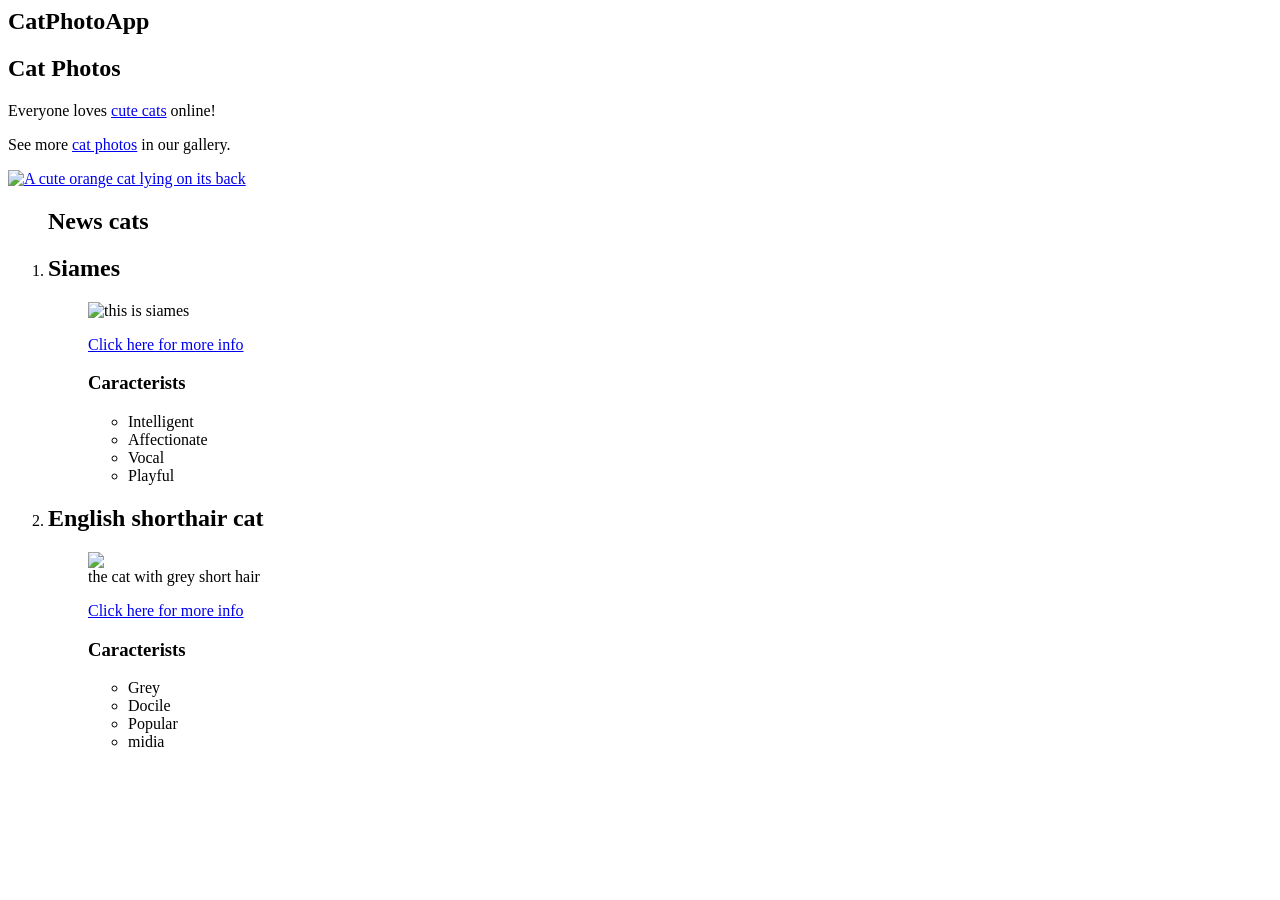
==== index.html @ 9f0ce3dd "gatinhos1" ====
<html>
  <body>
    <title>CatPhotoApp</title>
    <main>
    <section>
      <h1>CatPhotoApp</h1>
      <h2>Cat Photos</h2>
      <p>Everyone loves <a href="https://cdn.freecodecamp.org/curriculum/cat-photo-app/running-cats.jpg">cute cats</a> online!</p>
      <p>See more <a target="_blank" href="https://freecatphotoapp.com">cat photos</a> in our gallery.</p>
      <a target="_blank" href="https://freecatphotoapp.com"><img src="https://cdn.freecodecamp.org/curriculum/cat-photo-app/relaxing-cat.jpg" alt="A cute orange cat lying on its back"></a>
    </section>
<!-- gatos fofinhos tudo in inglish -->
    <main>
        <section>
            <ol>
        <h1>News cats</h1>
        <li><h2>Siames</h2></li>
        <figure>
            <figcaption>
        <img src="https://encrypted-tbn0.gstatic.com/images?q=tbn:ANd9GcSaE6AainolIeS8FiOGcGBiJoPCThpn6XrKQhoi6spQeCrH9iiWx6qSd1zo8BzTMLsVYbNw7B5lfVY--p7k3YgbcAIsqzr3TnATh2yUC-eh&s=10" alt="this is siames">
        <p><a target="_blank" href="https://pt.wikipedia.org/wiki/Siam%C3%AAs_(gato)">Click here for more info</a></p>
        <h3>Caracterists</h3>
            <ul>
                <li>Intelligent</li>
                <li>Affectionate</li>
                <li>Vocal</li>
                <li>Playful</li>
            </ul>
            </figcaption>
        </figure>
        <li><h2>English shorthair cat</h2></li>
        <figure>
        <img src="https://static.wixstatic.com/media/07163c_5d20fe7842fb4b269fe7eb3794ae30eb~mv2.jpg/v1/fill/w_640,h_758,al_c,q_85,usm_0.66_1.00_0.01,enc_avif,quality_auto/07163c_5d20fe7842fb4b269fe7eb3794ae30eb~mv2.jpg">
        <figcaption>the cat with grey short hair</figcaption>
        <p></p>
        <a target="_blank" href="https://pt.wikipedia.org/wiki/Gato_de_pelo_curto_ingl%C3%AAs">Click here for more info</a>
        <h3>Caracterists</h3>
            <ul>
                <li>Grey</li>
                <li>Docile</li>
                <li>Popular</li>
                <li>midia</li>
            </ul>
        </figure>
        </ol>
    </section>    
    </main>
    </main>
  </body>
</html>
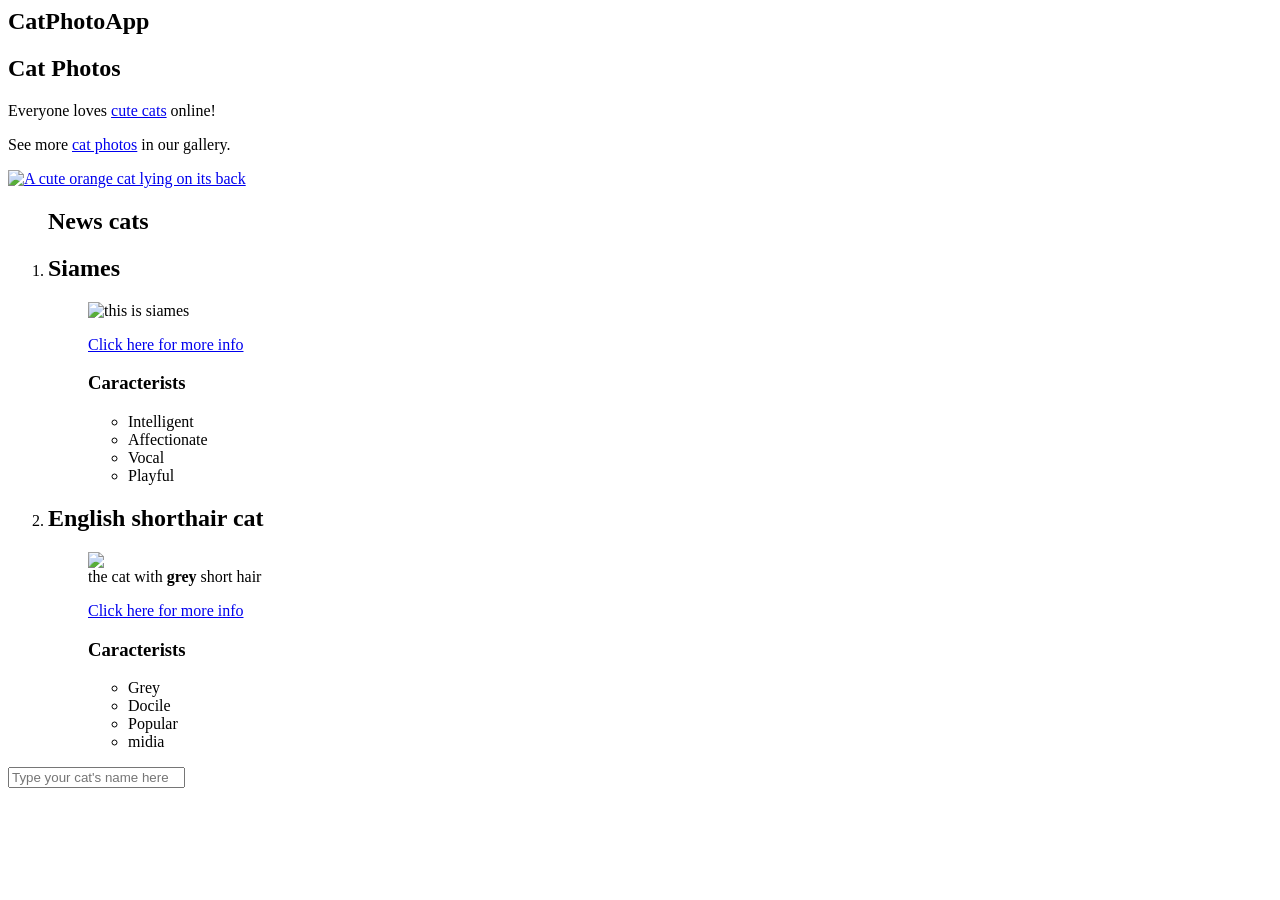
==== commit a8cee577: "version02" ====
--- a/index.html
+++ b/index.html
@@ -31,7 +31,7 @@
         <li><h2>English shorthair cat</h2></li>
         <figure>
         <img src="https://static.wixstatic.com/media/07163c_5d20fe7842fb4b269fe7eb3794ae30eb~mv2.jpg/v1/fill/w_640,h_758,al_c,q_85,usm_0.66_1.00_0.01,enc_avif,quality_auto/07163c_5d20fe7842fb4b269fe7eb3794ae30eb~mv2.jpg">
-        <figcaption>the cat with grey short hair</figcaption>
+        <figcaption>the cat with <strong>grey</strong> short hair</figcaption>
         <p></p>
         <a target="_blank" href="https://pt.wikipedia.org/wiki/Gato_de_pelo_curto_ingl%C3%AAs">Click here for more info</a>
         <h3>Caracterists</h3>
@@ -43,6 +43,7 @@
             </ul>
         </figure>
         </ol>
+        <input type="text" placeholder="Type your cat's name here">
     </section>    
     </main>
     </main>
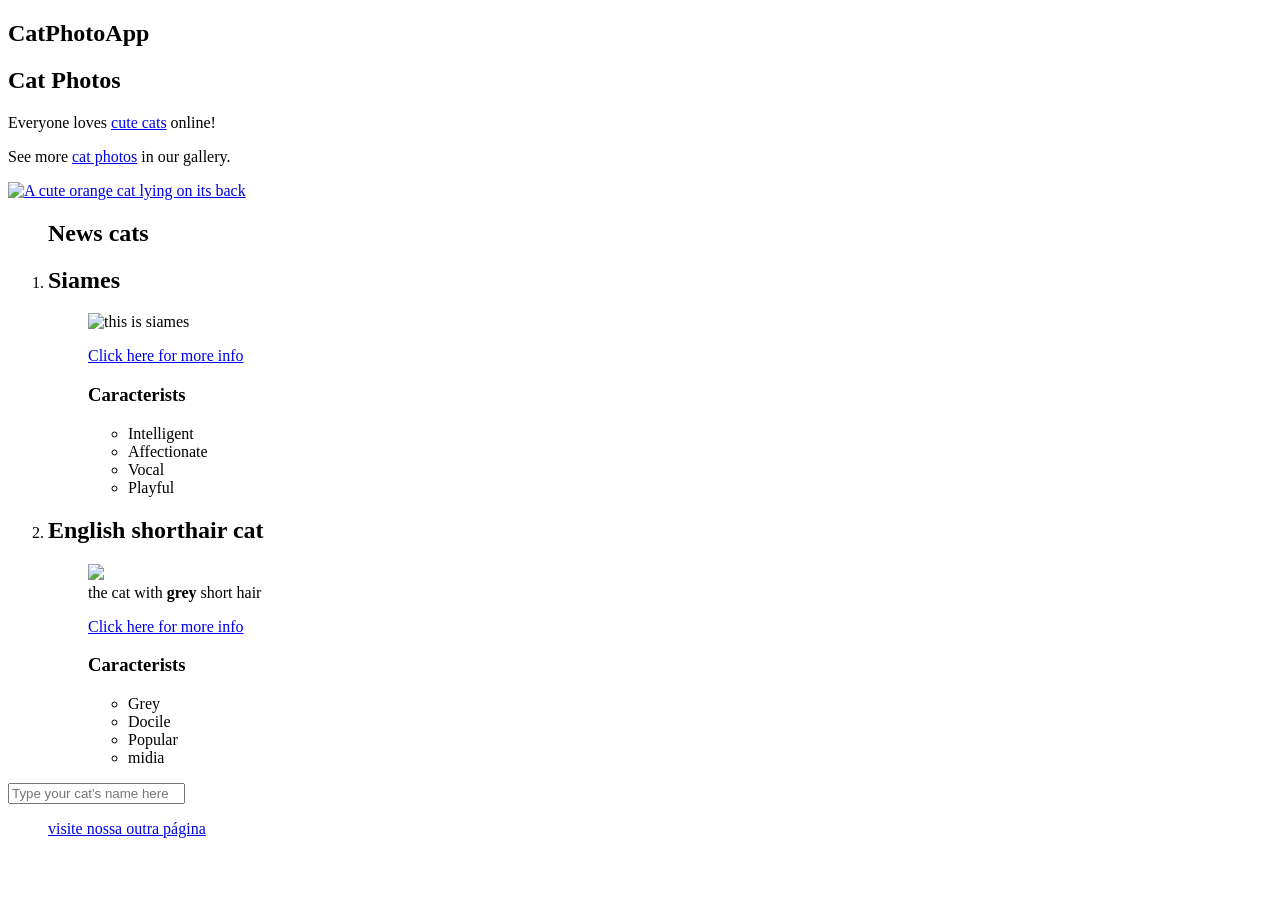
==== commit b595494b: "font, favicon, link e css" ====
--- a/index.html
+++ b/index.html
@@ -1,6 +1,22 @@
-<html>
-  <body>
+<!DOCTYPE html>
+<html lang="en">
+<head>
+    <!--colocando a fonte montserrat!-->
+    <link rel="icon" href="faviicon.jpg">
+    <!--colocando font-->
+    <link rel="preconnect" href="https://fonts.googleapis.com">
+    <link rel="preconnect" href="https://fonts.gstatic.com" crossorigin>
+    <link href="https://fonts.googleapis.com/css2?family=Montserrat:ital,wght@0,100..900;1,100..900&display=swap" rel="stylesheet">
+    <!--atribuindo um link para a pag2 do site-->
+    <link href="pag2.html">
+    <!--basico  do utf html-->
+    <meta charset="UTF-8">
+    <meta name="viewport" content="width=device-width, initial-scale=1.0">
+    <!--titulo da página-->
     <title>CatPhotoApp</title>
+</head>
+<body>
+    <!--primeira main pra título e primeira foto do gato!-->
     <main>
     <section>
       <h1>CatPhotoApp</h1>
@@ -9,7 +25,7 @@
       <p>See more <a target="_blank" href="https://freecatphotoapp.com">cat photos</a> in our gallery.</p>
       <a target="_blank" href="https://freecatphotoapp.com"><img src="https://cdn.freecodecamp.org/curriculum/cat-photo-app/relaxing-cat.jpg" alt="A cute orange cat lying on its back"></a>
     </section>
-<!-- gatos fofinhos tudo in inglish -->
+ <!-- gatos fofinhos tudo in inglish !-->
     <main>
         <section>
             <ol>
@@ -46,6 +62,11 @@
         <input type="text" placeholder="Type your cat's name here">
     </section>    
     </main>
+
+    <!--fiz uma div e deixei dentro de um figure só pra por o botão de abrir outra pagina-->
+    <figure>
+        <div><a href="pag2.html">visite nossa outra página</div>
+    </figure>
     </main>
-  </body>
+</body>
 </html>
